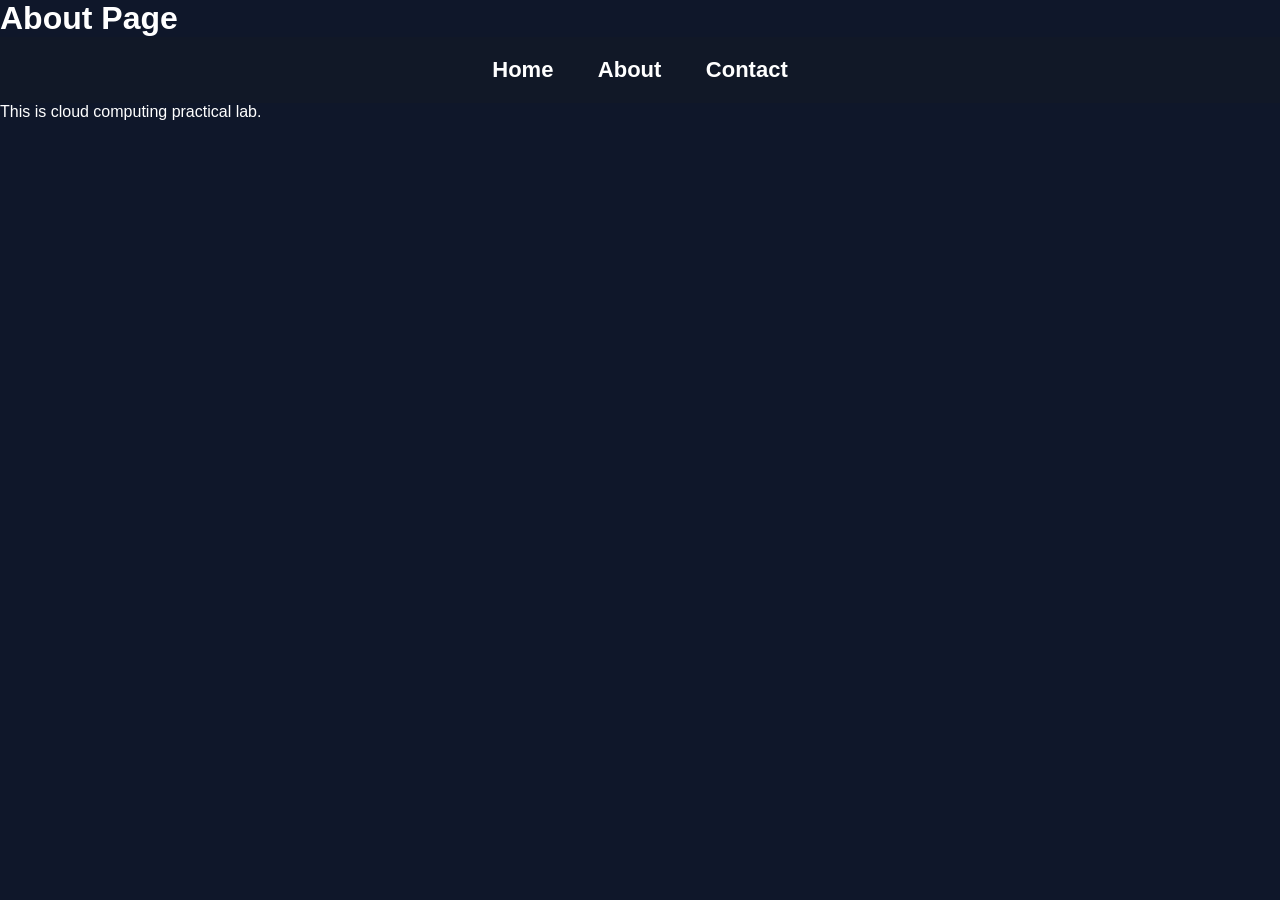
==== about.html @ d9b081c9 "Create about.html" ====
<!DOCTYPE html>
<html>
<head>
    <title>About</title>
    <link rel="stylesheet" href="style.css">
</head>

<body>

<h1>About Page</h1>

<nav>
    <a href="index.html">Home</a>
    <a href="about.html">About</a>
    <a href="contact.html">Contact</a>
</nav>

<p>This is cloud computing practical lab.</p>

</body>
</html>
---- style.css ----
*{
    margin:0;
    padding:0;
    box-sizing:border-box;
    font-family:Arial;
}

body{
    background:#0f172a;
    color:white;
}

/* NAVBAR */

nav{
    background:#111827;
    padding:20px;
    text-align:center;
}

nav a{
    color:white;
    text-decoration:none;
    margin:20px;
    font-size:22px;
    font-weight:bold;
}

nav a:hover{
    color:skyblue;
}

/* HOME */

.home{
    height:90vh;
    display:flex;
    flex-direction:column;
    justify-content:center;
    align-items:center;
}

.profile{
    width:220px;
    height:220px;
    border-radius:50%;
    object-fit:cover;
    border:5px solid skyblue;
    margin-bottom:30px;
}

.home h1{
    font-size:60px;
    margin-bottom:20px;
}

.home p{
    font-size:28px;
}

/* ABOUT */

.about{
    padding:100px 30px;
    text-align:center;
}

.about h1{
    font-size:50px;
    margin-bottom:40px;
}

.about p{
    max-width:800px;
    margin:auto;
    font-size:25px;
    line-height:1.8;
}

/* CONTACT */

.contact{
    padding:100px 20px;
    text-align:center;
}

.contact h1{
    font-size:50px;
    margin-bottom:40px;
}

.box{
    background:#1e293b;
    max-width:500px;
    margin:auto;
    padding:40px;
    border-radius:20px;
}

.box p{
    font-size:24px;
    margin:20px;
}
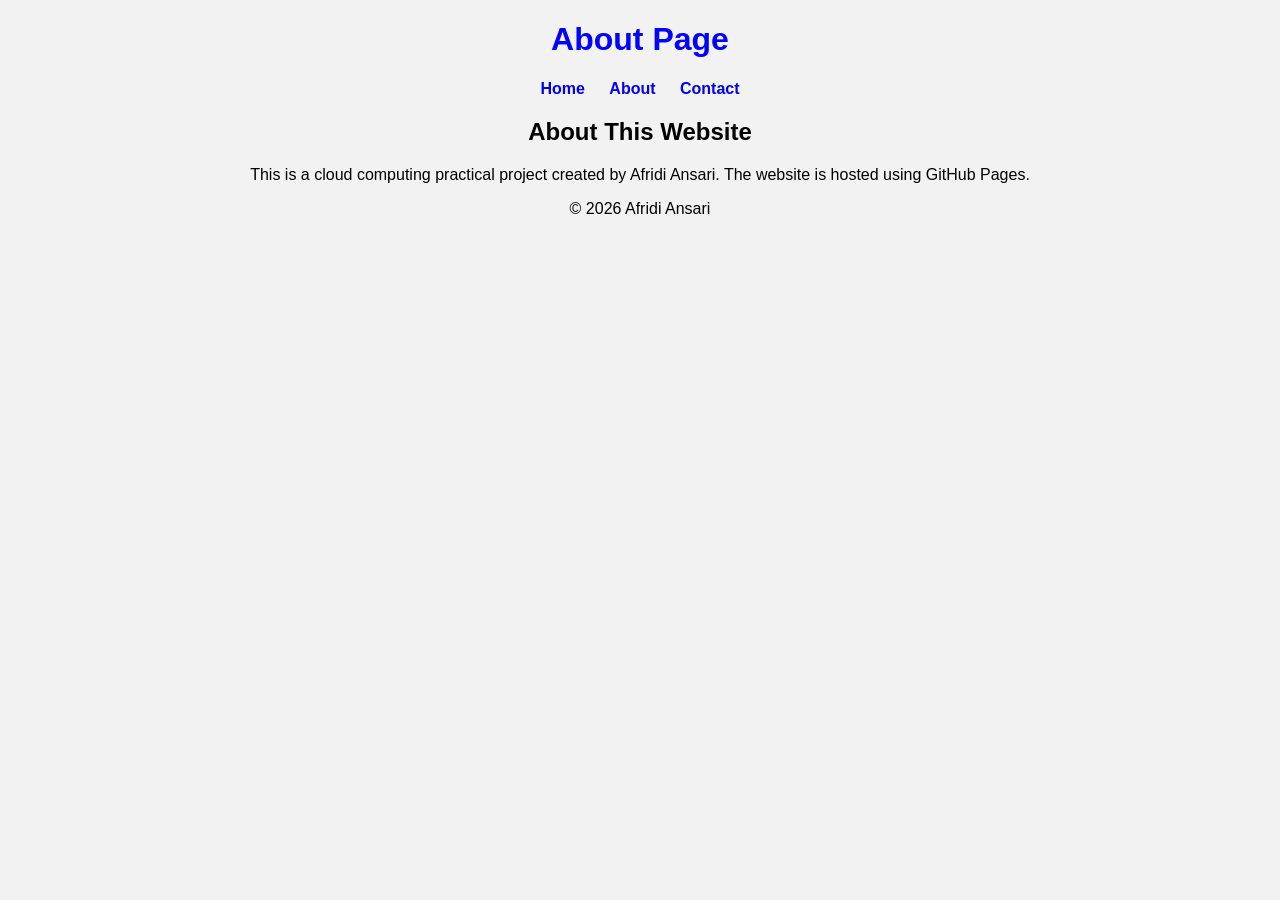
==== commit e1e40514: "Update about.html" ====
--- a/about.html
+++ b/about.html
@@ -7,15 +7,28 @@
 
 <body>
 
-<h1>About Page</h1>
+<header>
+    <h1>About Page</h1>
 
-<nav>
-    <a href="index.html">Home</a>
-    <a href="about.html">About</a>
-    <a href="contact.html">Contact</a>
-</nav>
+    <nav>
+        <a href="index.html">Home</a>
+        <a href="about.html">About</a>
+        <a href="contact.html">Contact</a>
+    </nav>
+</header>
 
-<p>This is cloud computing practical lab.</p>
+<section class="content">
+    <h2>About This Website</h2>
+
+    <p>
+        This is a cloud computing practical project created by
+        Afridi Ansari. The website is hosted using GitHub Pages.
+    </p>
+</section>
+
+<footer>
+    <p>© 2026 Afridi Ansari</p>
+</footer>
 
 </body>
 </html>
--- a/style.css
+++ b/style.css
@@ -1,103 +1,15 @@
-*{
-    margin:0;
-    padding:0;
-    box-sizing:border-box;
-    font-family:Arial;
+body{
+    font-family: Arial;
+    text-align: center;
+    background-color: #f2f2f2;
 }
 
-body{
-    background:#0f172a;
-    color:white;
-}
-
-/* NAVBAR */
-
-nav{
-    background:#111827;
-    padding:20px;
-    text-align:center;
+h1{
+    color: blue;
 }
 
 nav a{
-    color:white;
-    text-decoration:none;
-    margin:20px;
-    font-size:22px;
-    font-weight:bold;
+    margin: 10px;
+    text-decoration: none;
+    font-weight: bold;
 }
-
-nav a:hover{
-    color:skyblue;
-}
-
-/* HOME */
-
-.home{
-    height:90vh;
-    display:flex;
-    flex-direction:column;
-    justify-content:center;
-    align-items:center;
-}
-
-.profile{
-    width:220px;
-    height:220px;
-    border-radius:50%;
-    object-fit:cover;
-    border:5px solid skyblue;
-    margin-bottom:30px;
-}
-
-.home h1{
-    font-size:60px;
-    margin-bottom:20px;
-}
-
-.home p{
-    font-size:28px;
-}
-
-/* ABOUT */
-
-.about{
-    padding:100px 30px;
-    text-align:center;
-}
-
-.about h1{
-    font-size:50px;
-    margin-bottom:40px;
-}
-
-.about p{
-    max-width:800px;
-    margin:auto;
-    font-size:25px;
-    line-height:1.8;
-}
-
-/* CONTACT */
-
-.contact{
-    padding:100px 20px;
-    text-align:center;
-}
-
-.contact h1{
-    font-size:50px;
-    margin-bottom:40px;
-}
-
-.box{
-    background:#1e293b;
-    max-width:500px;
-    margin:auto;
-    padding:40px;
-    border-radius:20px;
-}
-
-.box p{
-    font-size:24px;
-    margin:20px;
-}
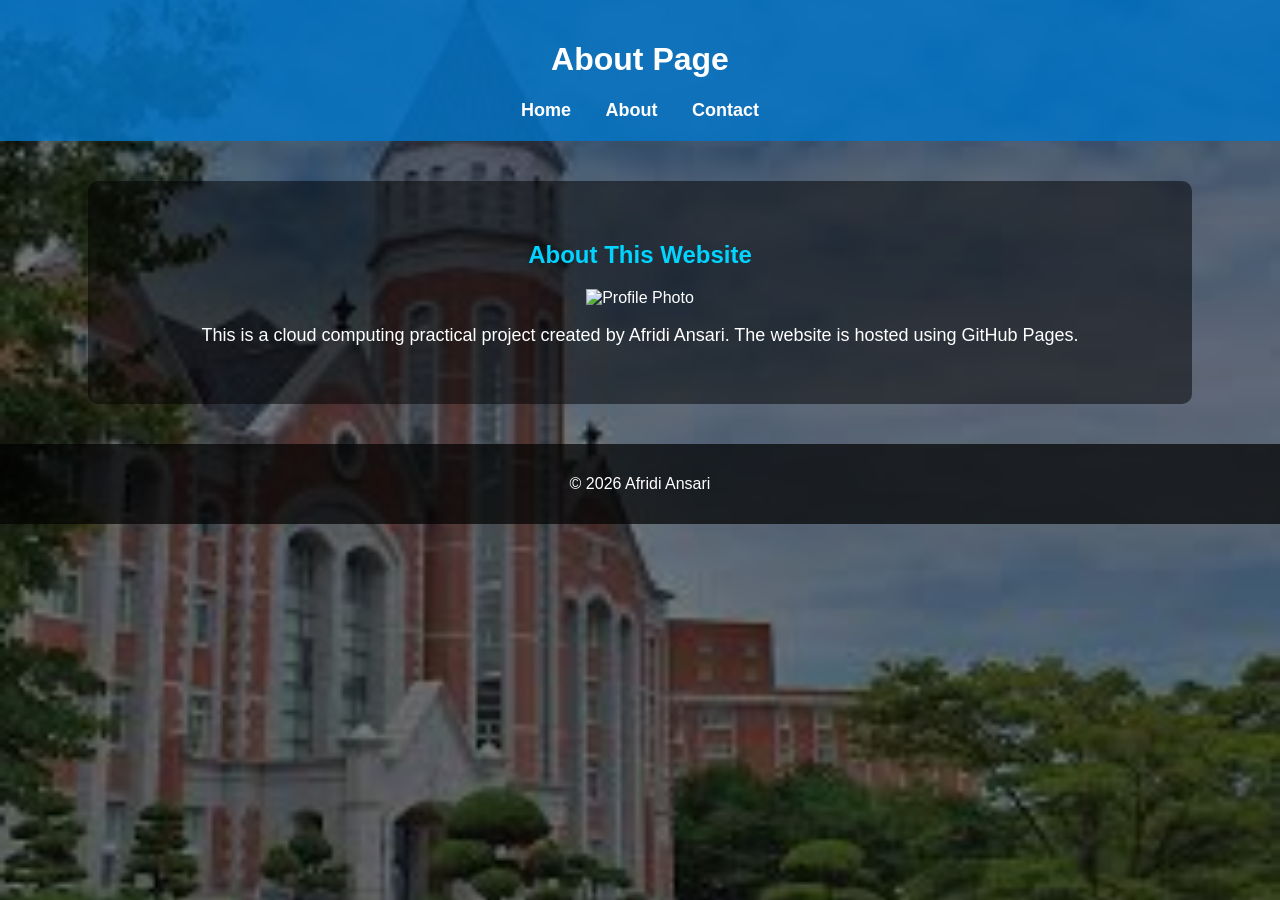
==== commit 09d0321a: "Update about.html" ====
--- a/about.html
+++ b/about.html
@@ -19,6 +19,8 @@
 
 <section class="content">
     <h2>About This Website</h2>
+    <img src="a.png" alt="Profile Photo" class="profile-pic">
+
 
     <p>
         This is a cloud computing practical project created by
--- a/style.css
+++ b/style.css
@@ -1,15 +1,94 @@
 body{
-    font-family: Arial;
+    margin: 0;
+    font-family: Arial, sans-serif;
     text-align: center;
-    background-color: #f2f2f2;
+    color: white;
+
+    /* Background Image */
+    background-image: url('55.png');
+    background-size: cover;
+    background-position: center;
+    background-repeat: no-repeat;
+    background-attachment: fixed;
+}
+/* Dark transparent content box */
+.content{
+    background-color: rgba(0,0,0,0.5);
+    padding: 40px;
+    margin: 40px auto;
+    width: 80%;
+    border-radius: 10px;
 }
 
-h1{
-    color: blue;
+/* Dark overlay effect */
+body::before{
+    content: "";
+    position: fixed;
+    top: 0;
+    left: 0;
+    width: 100%;
+    height: 100%;
+    background: rgba(0,0,0,0.5);
+    z-index: -1;
+}
+
+/* Header */
+header{
+    background-color: rgba(0, 119, 204, 0.8);
+    color: white;
+    padding: 20px;
+}
+
+/* Navigation */
+nav{
+    margin-top: 15px;
 }
 
 nav a{
-    margin: 10px;
+    color: white;
     text-decoration: none;
+    margin: 15px;
+    font-size: 18px;
     font-weight: bold;
 }
+
+nav a:hover{
+    color: yellow;
+}
+
+/* Content */
+.content{
+    padding: 40px;
+}
+
+.content h2{
+    color: #00d4ff;
+}
+
+.content p{
+    font-size: 18px;
+    color: white;
+}
+
+/* Button */
+button{
+    background-color: #0077cc;
+    color: white;
+    border: none;
+    padding: 12px 25px;
+    font-size: 16px;
+    border-radius: 5px;
+    cursor: pointer;
+}
+
+button:hover{
+    background-color: #005fa3;
+}
+
+/* Footer */
+footer{
+    background-color: rgba(0,0,0,0.7);
+    color: white;
+    padding: 15px;
+    margin-top: 40px;
+}
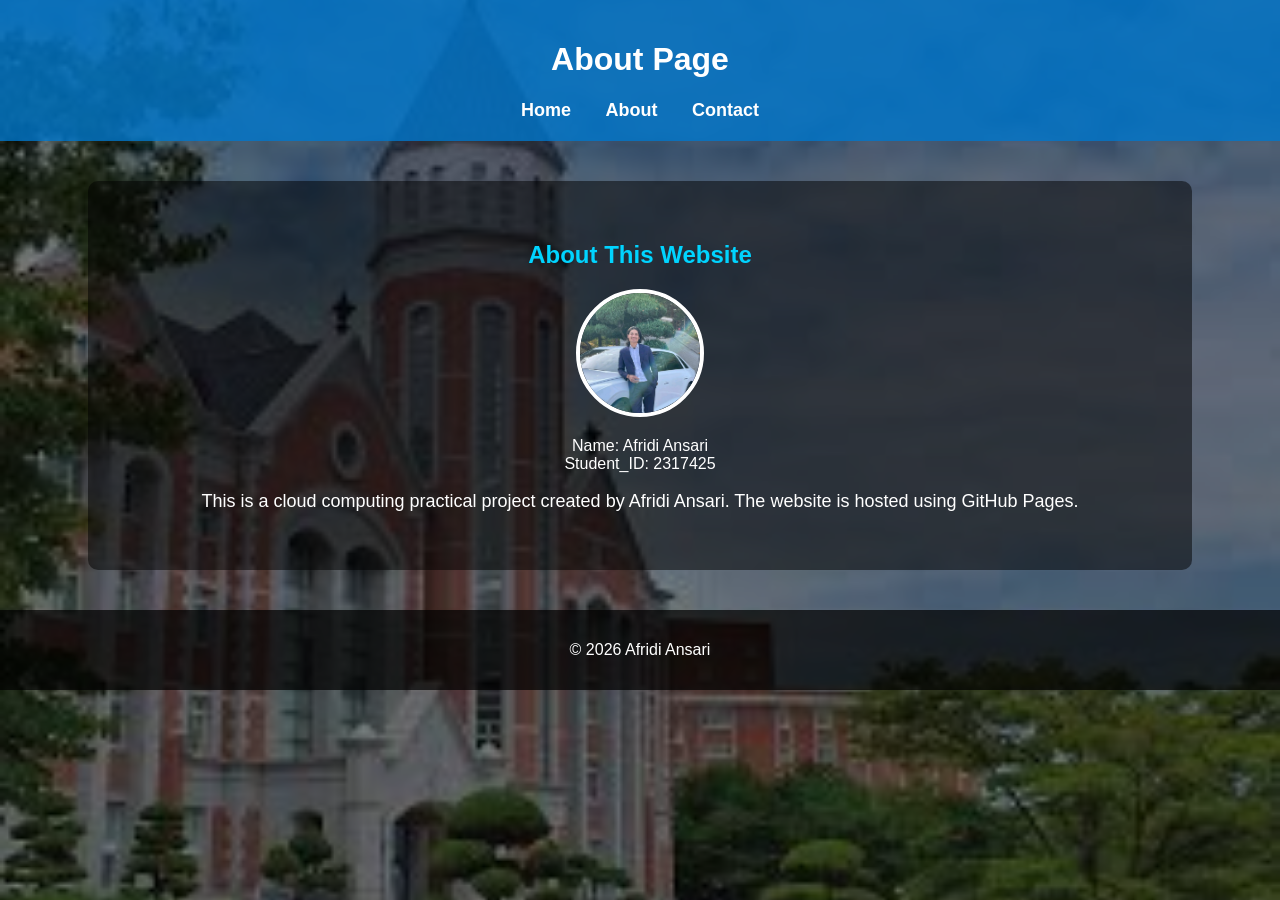
==== commit 47406770: "Update about.html" ====
--- a/about.html
+++ b/about.html
@@ -19,7 +19,9 @@
 
 <section class="content">
     <h2>About This Website</h2>
-    <img src="a.png" alt="Profile Photo" class="profile-pic">
+    <img src="af.png" alt="Profile Photo" class="profile-pic">
+    Name: Afridi Ansari <br>
+    Student_ID: 2317425
 
 
     <p>
--- a/style.css
+++ b/style.css
@@ -84,6 +84,19 @@
 button:hover{
     background-color: #005fa3;
 }
+/* Profile Image */
+.profile-pic{
+    width: 120px;
+    height: 120px;
+    border-radius: 50%;
+    object-fit: cover;
+    object-position: center;
+
+    border: 4px solid white;
+
+    display: block;
+    margin: 0 auto 20px auto;
+}
 
 /* Footer */
 footer{
